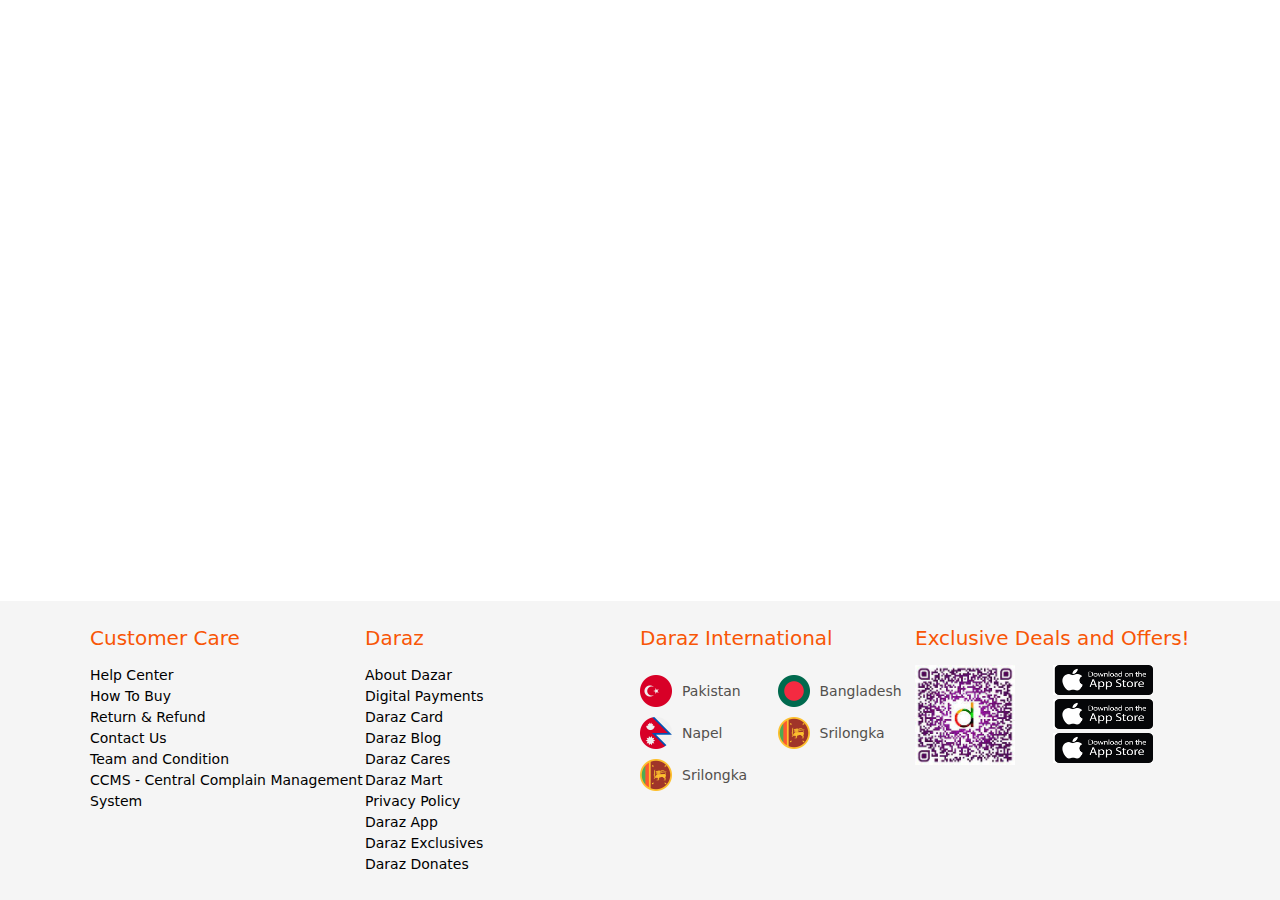
==== footer.html @ c8d1df52 "footer done 50%" ====
<!DOCTYPE html>
<html lang="en">

    <head>
        <meta charset="UTF-8">
        <meta name="viewport" content="width=device-width, initial-scale=1.0">
        <title>Document</title>
        <link rel="stylesheet" href="footer.css">
        <link rel="stylesheet" href="style.css">
    </head>

    <body>
        <div id="wraper">
            <footer>
                <div class="footer-container">
                    <div class="footer-wraper container">
                        <div>
                            <h2>Customer Care</h2>
                            <div class="footer-p-container">
                                <p><a href="#">Help Center</a></p>
                                <p><a href="#">How To Buy</a></p>
                                <p><a href="#">Return & Refund</a></p>
                                <p><a href="#">Contact Us</a></p>
                                <p><a href="#">Team and Condition</a></p>
                                <p><a href="#">CCMS - Central Complain Management System</a></p>
                            </div>
                        </div>
                        <div>
                            <h2>Daraz</h2>
                            <div class="footer-p-container">
                                <p><a href="#">About Dazar</a></p>
                                <p><a href="#">Digital Payments</a></p>
                                <p><a href="#">Daraz Card</a></p>
                                <p><a href="#">Daraz Blog</a></p>
                                <p><a href="#">Daraz Cares</a></p>
                                <p><a href="#">Daraz Mart</a></p>
                                <p><a href="#">Privacy Policy</a></p>
                                <p><a href="#">Daraz App</a></p>
                                <p><a href="#">Daraz Exclusives</a></p>
                                <p><a href="#">Daraz Donates</a></p>
                            </div>
                        </div>
                        <div>
                            <h2>Daraz International</h2>
                            <div class="flag-container">
                                <div class="flag-item-main">
                                    <a class="flag-item" href="#">
                                        <img src="image/turkey.png" alt="flag in pakistan">
                                        <p>Pakistan</p>
                                    </a>
                                </div>
                                <div class="flag-item-main">
                                    <a class="flag-item" href="#">
                                        <img src="image/bangladesh.png" alt="flag in Bangladesh">
                                        <p>Bangladesh</p>
                                    </a>
                                </div>
                                <div class="flag-item-main">
                                    <a class="flag-item" href="#">
                                        <img src="image/nepal.png" alt="flag in Napal">
                                        <p>Napel</p>
                                    </a>
                                </div>
                                <div class="flag-item-main">
                                    <a class="flag-item" href="#">
                                        <img src="image/circle.png" alt="flag in Srilongka">
                                        <p>Srilongka</p>
                                    </a>
                                </div>
                                <div class="flag-item-main">
                                    <a class="flag-item" href="#">
                                        <img src="image/circle.png" alt="flag in Srilongka">
                                        <p>Srilongka</p>
                                    </a>
                                </div>
                            </div>
                        </div>
                        <div>
                            <h2>Exclusive Deals and Offers!</h2>
                            <div class="footer-img-container">
                                <div class="half">
                                    <img class="qr-img" src="image/qr code.jpeg" alt="daraz app">
                                </div>
                                <div class="half">
                                    <a href="#"><img class="app-store-image" height="50" src="image/app store.png"alt=""></a>
                                    <a href="#"><img class="app-store-image" height="50" src="image/app store.png"alt=""></a>
                                    <a href="#"><img class="app-store-image" height="50" src="image/app store.png"alt=""></a>
                                </div>
                            </div>
                        </div>
                    </div>
                </div>
            </footer>
        </div>
    </body>

</html>
---- footer.css ----
*{
    margin: 0;
    padding: 0;
    box-sizing: border-box;
}


/* footer-wraper  */
footer{
    width: 100%;
    position: absolute;
    bottom: 0 !important;
    background-color: #F5F5F5;
}
.footer-wraper{
    display: grid;
    grid-template-columns: repeat(4,1fr);
    padding: 25px 0;
}
.footer-wraper h2{
    color: var(--primaryColor);
    font-size: 20px;
    font-weight: 500;
    margin-bottom: 15px;
}

.footer-p-container p{
    font-size: 14px;
    line-height: 21px;
}
.footer-p-container a{
    color: #000000;
}
.footer-p-container a:hover{
    border-bottom: 1px solid rebeccapurple;
}


/* flag container */
.flag-container{
    display: grid;
    grid-template-columns: repeat(2,1fr);
}
.flag-item-main{
    margin-top: 10px;
}
.flag-item-main p{
    color: #53504d;
    font-size: 14px;
}
.flag-item{
    display: flex;
    align-items: center;
    justify-content: flex-start;
    gap: 10px;
}

.flag-container img{
    width: 32px;
    height: 32px;
}


/* footer-img-container */
.footer-img-container{
    display: flex;
}
.footer-img-container img{
    width: 100px;
}
.app-store-image{
    height: 30px;
    cursor: pointer;
}
---- style.css ----
/*  ======== global css ======== */
*{
    margin: 0;
    padding: 0;
    box-sizing: border-box;
}

:root{
    --header-bg:#F85606;
    --primaryColor : #F85606;
}
li,a{text-decoration: none;list-style: none;}

body{
    font-family: system-ui, -apple-system;
}
.container{
    max-width: 1100px;
    width: 95%;
    margin: 0 auto;
}
.half{
    width: 50%;
}
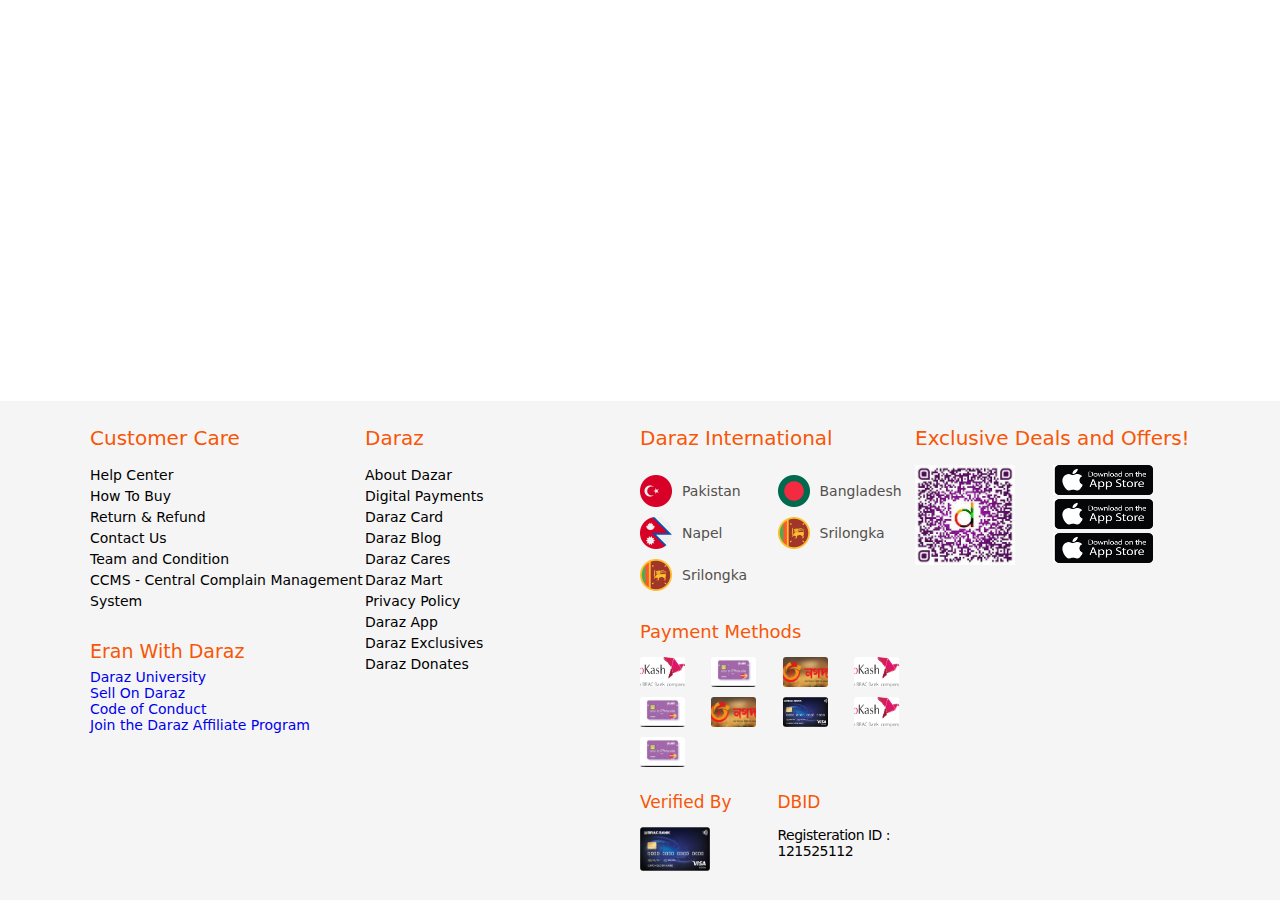
==== commit 4ec47780: "footer done 75%" ====
--- a/footer.html
+++ b/footer.html
@@ -23,6 +23,15 @@
                                 <p><a href="#">Contact Us</a></p>
                                 <p><a href="#">Team and Condition</a></p>
                                 <p><a href="#">CCMS - Central Complain Management System</a></p>
+                            </div>
+                            <div class="footer-earn-with-daraz">
+                                <h2>Eran With Daraz</h2>
+                                <div>
+                                    <p><a href="#">Daraz University</a></p>
+                                    <p><a href="#">Sell On Daraz</a></p>
+                                    <p><a href="#">Code of Conduct</a></p>
+                                    <p><a href="#">Join the Daraz Affiliate Program</a></p>
+                                </div>
                             </div>
                         </div>
                         <div>
@@ -74,7 +83,40 @@
                                     </a>
                                 </div>
                             </div>
+                            
+                            <div class="payment-container">
+                                <h2>Payment Methods</h2>
+                                <div class="">
+                                    <div class="payment-all-items">
+                                        <img src="image/biksah.png" alt="biksah img">
+                                        <img src="image/bank1.jpeg" alt="biksah img">
+                                        <img src="image/nagad.webp" alt="biksah img">
+                                        <img src="image/biksah.png" alt="biksah img">
+                                        <img src="image/bank1.jpeg" alt="biksah img">
+                                        <img src="image/nagad.webp" alt="biksah img">
+                                        <img src="image/dbbl.jpg" alt="biksah img">
+                                        <img src="image/biksah.png" alt="biksah img">
+                                        <img src="image/bank1.jpeg" alt="biksah img">
+                                    </div>
+                                    <div>
+                                        <div class="d-flex footer-verify-container">
+                                            <div class="half">
+                                                <h3>Verified By</h3>
+                                                <img width="70px" src="image/dbbl.jpg" alt="">
+                                            </div>
+                                            <div class="half">
+                                                <h3>DBID</h3>
+                                                <p>Registeration ID : <br>121525112</p>
+                                            </div>
+                                        </div>
+                                    </div>
+                                </div>
+                            </div>
                         </div>
+                        
+                        
+                        
+                        
                         <div>
                             <h2>Exclusive Deals and Offers!</h2>
                             <div class="footer-img-container">
--- a/footer.css
+++ b/footer.css
@@ -35,6 +35,21 @@
     border-bottom: 1px solid rebeccapurple;
 }
 
+.footer-earn-with-daraz h2{
+    font-size: 19px;
+    margin-top: 28px;
+}
+.footer-earn-with-daraz div{
+    margin-top: -8px;
+}
+.footer-earn-with-daraz p{
+    font-size: 14px;
+}
+.footer-earn-with-daraz a:hover{
+    border-bottom: 1px solid rebeccapurple;
+}
+
+
 
 /* flag container */
 .flag-container{
@@ -71,4 +86,46 @@
 .app-store-image{
     height: 30px;
     cursor: pointer;
+}
+
+
+/* payment all image */
+.payment-container{
+    margin-top: 30px;
+}
+.payment-container h2{
+    font-size: 18px;
+}
+.payment-all-items {
+    display: grid;
+    grid-template-columns: repeat(4,1fr);
+    gap: 10px;
+}
+.payment-all-items img{
+    width: 45px;
+    height: 30px;
+    object-fit: cover;
+    object-position: center;
+    border-radius: 3px;
+    transition: all .3s;
+}
+.payment-all-items img:hover{
+    transform: translate(1.2);
+    width: 38px;
+    cursor: pointer;
+}
+
+/* footer-verify-container */
+.footer-verify-container{
+    margin-top: 25px;
+}
+.footer-verify-container h3{
+    padding-bottom: 15px;
+    color: var(--primaryColor);
+    font-size: 17px;
+    font-weight: 400;
+}
+.footer-verify-container .half p{
+    font-size: 14px;
+    letter-spacing: -.5px;
 }--- a/style.css
+++ b/style.css
@@ -19,6 +19,9 @@
     width: 95%;
     margin: 0 auto;
 }
+.d-flex{
+    display: flex;
+}
 .half{
     width: 50%;
 }
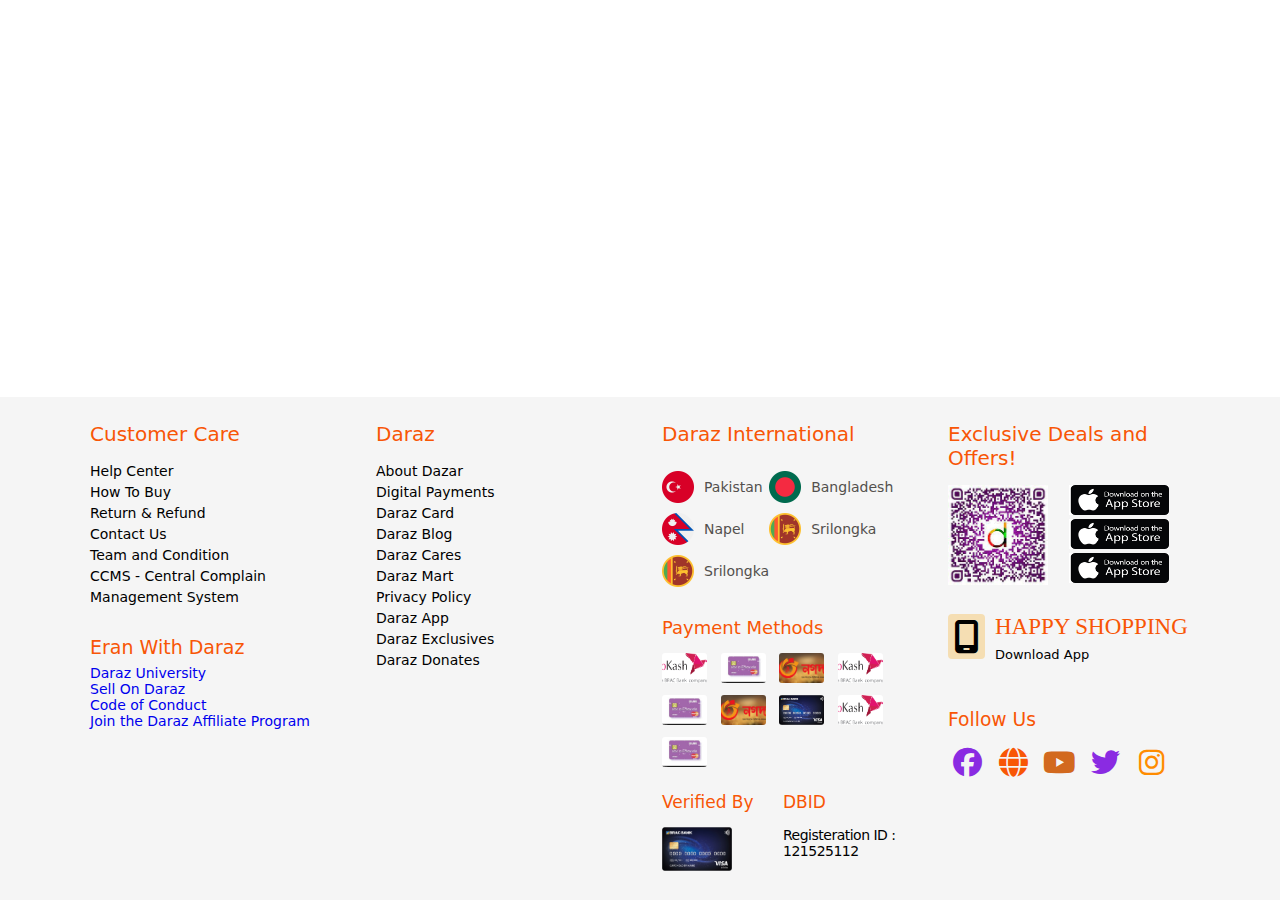
==== commit a8d0a71a: "footer ok 100%" ====
--- a/footer.html
+++ b/footer.html
@@ -5,6 +5,7 @@
         <meta charset="UTF-8">
         <meta name="viewport" content="width=device-width, initial-scale=1.0">
         <title>Document</title>
+        <link rel="stylesheet" href="https://cdnjs.cloudflare.com/ajax/libs/font-awesome/6.4.2/css/all.min.css"/>
         <link rel="stylesheet" href="footer.css">
         <link rel="stylesheet" href="style.css">
     </head>
@@ -129,6 +130,26 @@
                                     <a href="#"><img class="app-store-image" height="50" src="image/app store.png"alt=""></a>
                                 </div>
                             </div>
+                            <div class="happy-shopping d-flex">
+                                <div>
+                                    <i class="fa-solid fa-mobile-screen"></i>
+                                </div>
+                                <div class="happy-shopping-text">
+                                    <h2>HAPPY SHOPPING</h2>
+                                    <P>Download App</P>
+                                </div>
+                            </div>
+                            <!-- follow us  -->
+                            <div class="follow-us">
+                                <h3>Follow Us</h3>
+                                <div class="icons">
+                                <a style="background-color: var(--primaryolor);" href="#"><i class="fa-brands fa-facebook"></i></a>
+                                <a style="background-color: var(--primary-color);" href="#"><i class="fa-solid fa-globe"></i></a>
+                                <a style="background-color: var(--primary-color);" href="#"><i class="fa-brands fa-youtube"></i></a>
+                                <a style="background-color: var(--primary-color);" href="#"><i class="fa-brands fa-twitter"></i></a>
+                                <a style="background-color: var(--primary-color);" href="#"><i class="fa-brands fa-instagram"></i></a>
+                                </div>
+                            </div>
                         </div>
                     </div>
                 </div>
--- a/footer.css
+++ b/footer.css
@@ -5,7 +5,7 @@
 }
 
 
-/* footer-wraper  */
+/* ====== footer-wraper ========= */
 footer{
     width: 100%;
     position: absolute;
@@ -16,6 +16,7 @@
     display: grid;
     grid-template-columns: repeat(4,1fr);
     padding: 25px 0;
+    gap:4%;
 }
 .footer-wraper h2{
     color: var(--primaryColor);
@@ -51,8 +52,12 @@
 
 
 
-/* flag container */
+
+
+
+/* ===========   flag container   ==========*/
 .flag-container{
+    width: 92%;
     display: grid;
     grid-template-columns: repeat(2,1fr);
 }
@@ -62,6 +67,9 @@
 .flag-item-main p{
     color: #53504d;
     font-size: 14px;
+}
+.flag-item p:hover{
+    border-bottom: 1px solid black;
 }
 .flag-item{
     display: flex;
@@ -69,26 +77,12 @@
     justify-content: flex-start;
     gap: 10px;
 }
-
 .flag-container img{
     width: 32px;
     height: 32px;
 }
 
 
-/* footer-img-container */
-.footer-img-container{
-    display: flex;
-}
-.footer-img-container img{
-    width: 100px;
-}
-.app-store-image{
-    height: 30px;
-    cursor: pointer;
-}
-
-
 /* payment all image */
 .payment-container{
     margin-top: 30px;
@@ -97,9 +91,10 @@
     font-size: 18px;
 }
 .payment-all-items {
+    width: 92%;
     display: grid;
     grid-template-columns: repeat(4,1fr);
-    gap: 10px;
+    gap: 12px;
 }
 .payment-all-items img{
     width: 45px;
@@ -115,6 +110,7 @@
     cursor: pointer;
 }
 
+
 /* footer-verify-container */
 .footer-verify-container{
     margin-top: 25px;
@@ -128,4 +124,86 @@
 .footer-verify-container .half p{
     font-size: 14px;
     letter-spacing: -.5px;
-}+}
+
+
+
+
+
+/* ==============   footer-img-container  ==============*/
+.footer-img-container{
+    display: flex;
+}
+.footer-img-container img{
+    width: 100px;
+}
+.app-store-image{
+    height: 30px;
+    cursor: pointer;
+}
+.happy-shopping{
+    margin-top: 25px;
+}
+.happy-shopping h2{
+    font-family: fantasy;
+    font-weight: 500;
+    font-size: 23px;
+}
+.happy-shopping p{
+    font-size: 13px;
+    line-height: 0;
+}
+.happy-shopping .fa-mobile-screen{
+    font-size: 33px;
+    background-color: wheat;
+    padding: 6px;
+    border-radius: 4px;
+}
+.happy-shopping-text{
+    margin-left: 10px;
+}
+
+.follow-us{
+    margin-top: 50px;
+}
+.follow-us h3{
+    font-weight: 400;
+    color: var(--primaryColor);
+}
+.follow-us a{
+    display: flex !important;
+    align-items: center;
+    justify-content: center;
+    display: inline-block;
+    height: 38px;
+    width: 38px;
+    border-radius: 50%;
+    margin-right: 8px;
+    margin-top: 14px;
+}
+.icons{
+    display: flex;
+}
+.follow-us i{
+    font-size: 29px;
+}
+.follow-us i:hover{
+    color: orange;
+    font-size:26px;
+    cursor: pointer;
+}
+.follow-us .fa-facebook{
+    color: blueviolet;
+}
+.follow-us .fa-globe{
+    color: var(--primaryColor);
+}
+.follow-us .fa-youtube{
+    color: chocolate;
+}
+.follow-us .fa-twitter{
+    color: blueviolet;
+}
+.follow-us .fa-instagram{
+    color: darkorange;
+}
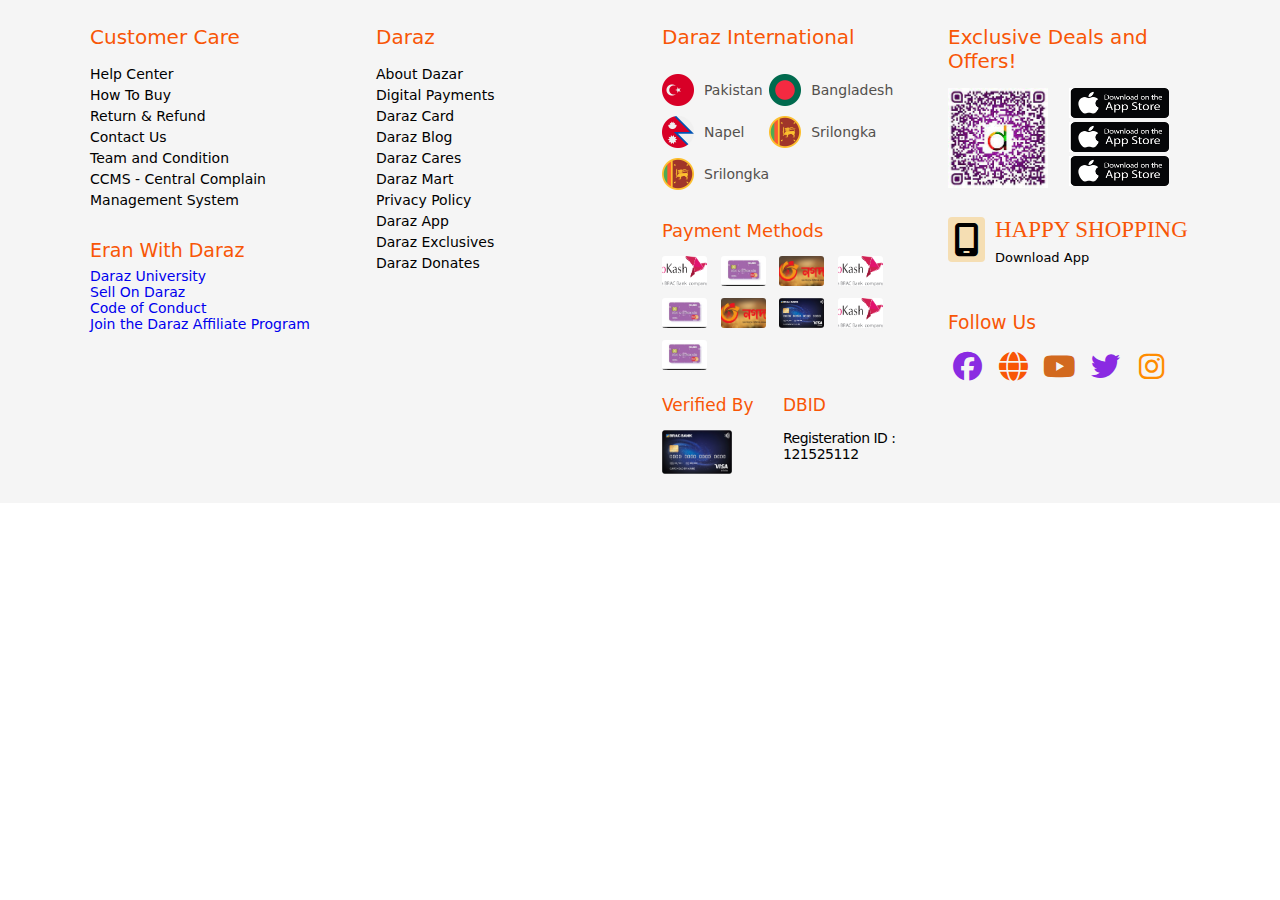
==== commit 8baf6114: "header and footer almost ok" ====
--- a/footer.html
+++ b/footer.html
@@ -11,7 +11,7 @@
     </head>
 
     <body>
-        <div id="wraper">
+        <div id="wraper-footer">
             <footer>
                 <div class="footer-container">
                     <div class="footer-wraper container">
--- a/footer.css
+++ b/footer.css
@@ -9,7 +9,7 @@
 footer{
     width: 100%;
     position: absolute;
-    bottom: 0 !important;
+    /* bottom: 0 !important; */
     background-color: #F5F5F5;
 }
 .footer-wraper{
@@ -136,9 +136,10 @@
 }
 .footer-img-container img{
     width: 100px;
+    height: 100px;
 }
 .app-store-image{
-    height: 30px;
+    height: 30px !important;
     cursor: pointer;
 }
 .happy-shopping{
--- a/style.css
+++ b/style.css
@@ -25,3 +25,20 @@
 .half{
     width: 50%;
 }
+
+
+
+/* page bar stat here */
+.page-bar-wraper{
+    display: flex;
+    padding: 10px 0;
+}
+.page-bar-wraper p{
+    font-size: 14px;
+    color: #a1a09f;
+}
+.page-bar-wraper i{
+    font-size: 14px;
+    margin-right: 8px;
+    margin-left: 6px;
+}